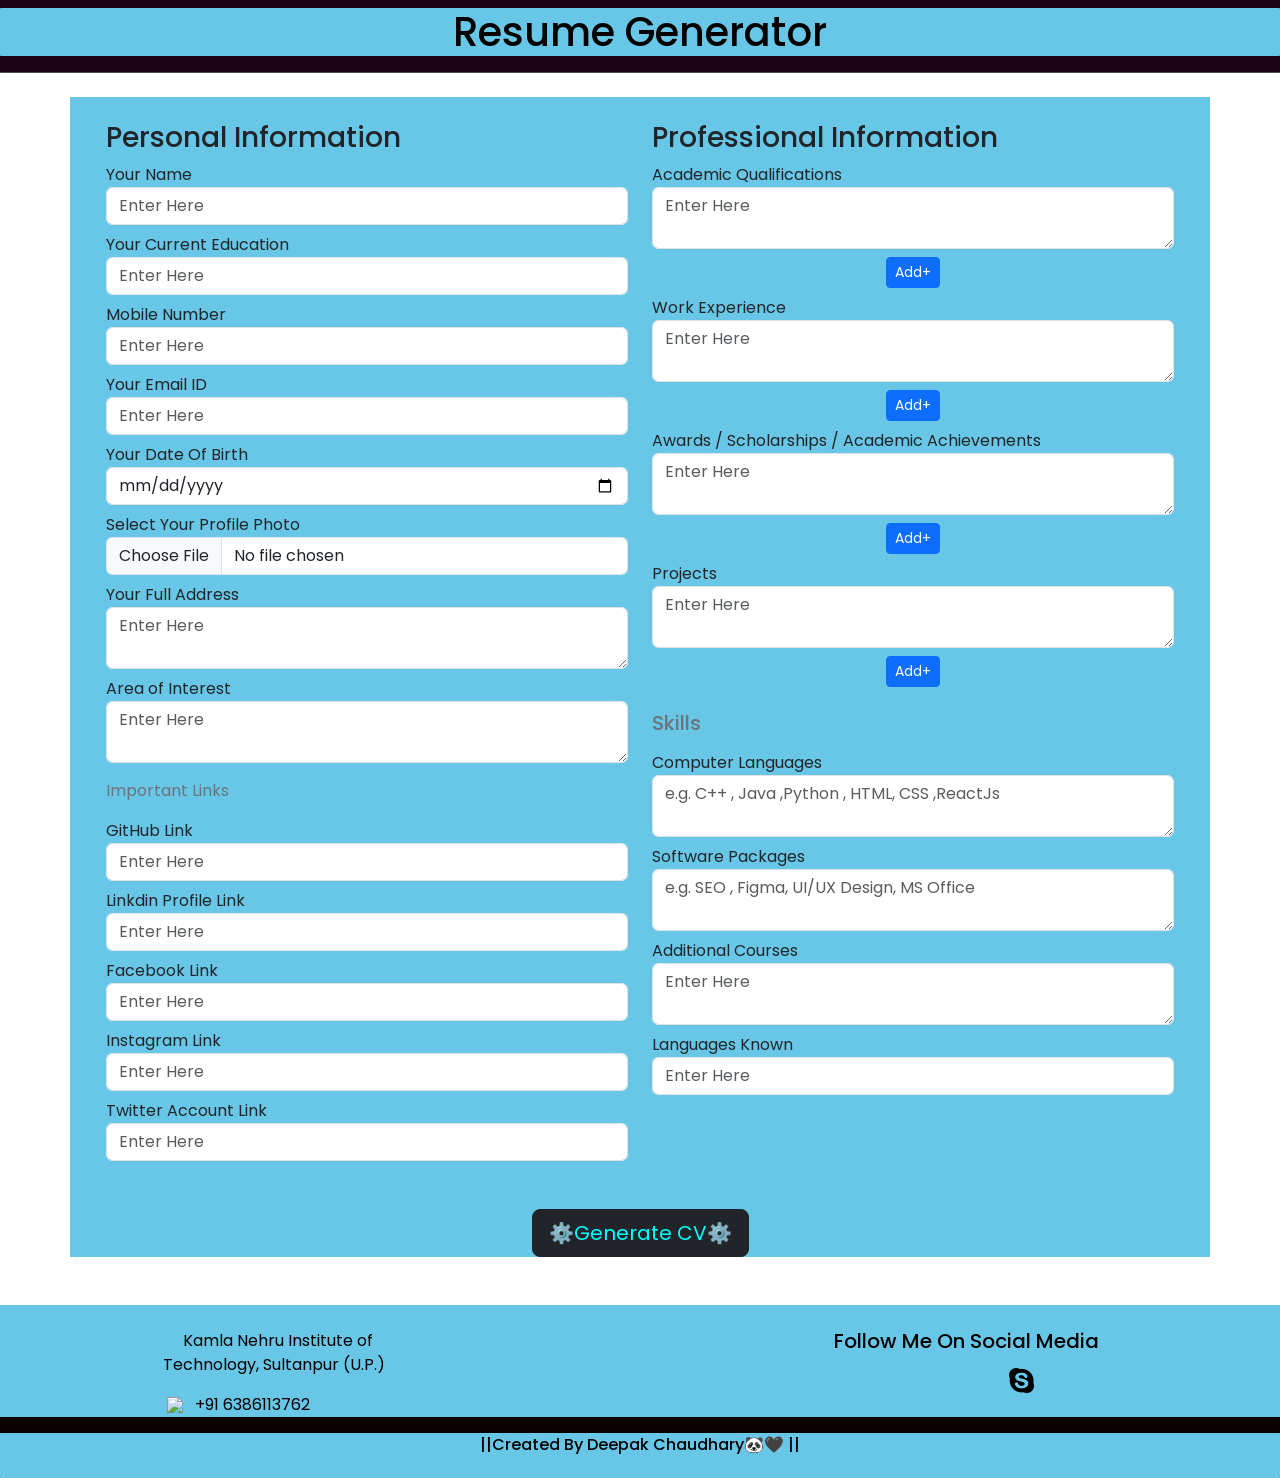
==== Resume.html @ cf72eae3 "Basic Online Resume Builder" ====
<!doctype html>
<html lang="en">

<head>
    <meta charset="utf-8">
    <meta name="viewport" content="width=device-width, initial-scale=1">
    <title>Resume Builder</title>
    <!-- Google Fonts -->
    <link href="https://fonts.googleapis.com/css2?family=Poppins:wght@300;500;600&display=swap" rel="stylesheet" />
    <!-- Stylesheet -->
    <link rel="stylesheet" href="Resume.css">
    <!-- link bootstrap -->
    <link href="https://cdn.jsdelivr.net/npm/bootstrap@5.3.0/dist/css/bootstrap.min.css" rel="stylesheet"
        integrity="sha384-9ndCyUaIbzAi2FUVXJi0CjmCapSmO7SnpJef0486qhLnuZ2cdeRhO02iuK6FUUVM" crossorigin="anonymous">
    <script src="https://cdnjs.cloudflare.com/ajax/libs/html2pdf.js/0.9.3/html2pdf.bundle.min.js"></script>
    <style>
        @media print {
            body {
                width: 100%;
                height: auto;
            }

            .page-break {
                page-break-after: always;
            }
        }
    </style>
</head>

<body>

    <div class="bg-dark border-bottom border-bottom-dark " data-bs-theme="dark" id="nav">
        <div class="text-center header py-2">
            <h1>Resume Generator</h1>
        </div>
    </div>
    <!-- CV Form  -->
    <div class="container" id="cv-form">
        <div class="row my-4 p-4">
            <div class="col-md-6">
                <!-- first col -->
                <h3>Personal Information</h3>
                <div class="form-group">
                    <label for="nameFeild">Your Name</label>
                    <input type="text" class="form-control" id="nameFeild" placeholder="Enter Here">
                </div>
                <div class="form-group mt-2">
                    <label for="eduFeild">Your Current Education</label>
                    <input type="text" class="form-control" id="eduFeild" placeholder="Enter Here">
                </div>
                <!-- Contact Number -->
                <div class="form-group mt-2">
                    <label for="contactFeild">Mobile Number</label>
                    <input type="tel" class="form-control" id="contactFeild" placeholder="Enter Here">
                </div>
                <!-- Email ID -->
                <div class="form-group mt-2">
                    <label for="emailFeild">Your Email ID</label>
                    <input type="email" class="form-control" id="emailFeild" placeholder="Enter Here">
                </div>
                <!-- Date of Birth -->
                <div class="form-group mt-2">
                    <label for="doblFeild">Your Date Of Birth</label>
                    <input type="date" class="form-control" id="dobFeild" placeholder="Enter Here">
                </div>
                <!-- Profile picture  -->
                <div class="form-group mt-2">
                    <label for="picFeild">Select Your Profile Photo</label>
                    <input type="file" class="form-control" id="picFeild">
                </div>
                <!-- Address -->
                <div class="form-group mt-2">
                    <label for="addressFeild"> Your Full Address</label>
                    <textarea type="text" class="form-control" id="addressFeild" placeholder="Enter Here"></textarea>
                </div>
                <!-- Area of Interest -->
                <div class="form-group mt-2">
                    <label for="interestFeild">Area of Interest</label>
                    <textarea type="text" class="form-control" id="interestFeild" placeholder="Enter Here"></textarea>
                </div>
                <!-- Important Links -->
                <p class="text-secondary my-3">Important Links</p>
                <div class="form-group">
                    <label for="gitFeild">GitHub Link</label>
                    <input type="text" class="form-control" id="gitFeild" placeholder="Enter Here">
                </div>
                <div class="form-group mt-2">
                    <label for="linkdinFeild">Linkdin Profile Link</label>
                    <input type="text" class="form-control" id="linkedinFeild" placeholder="Enter Here">
                </div>
                <div class="form-group mt-2">
                    <label for="fbFeild">Facebook Link</label>
                    <input type="text" class="form-control" id="fbFeild" placeholder="Enter Here">
                </div>
                <div class="form-group mt-2">
                    <label for="instaFeild">Instagram Link</label>
                    <input type="text" class="form-control" id="instaFeild" placeholder="Enter Here">
                </div>
                <div class="form-group mt-2">
                    <label for="twitterFeild">Twitter Account Link</label>
                    <input type="text" class="form-control" id="twitterFeild" placeholder="Enter Here">
                </div>
            </div>


            <div class="col-md-6">
                <!-- second col -->
                <h3>Professional Information</h3>
                <!-- Academic Qualifications -->
                <div class="form-group mt-2" id="AddAQ">
                    <label for="">Academic Qualifications</label>
                    <textarea type="text" class="form-control eqFeild" placeholder="Enter Here"></textarea>
                    <!-- New Text Area-->
                    <div class="container text-center mt-2" id="aqAddbtn">
                        <button onclick="addNewAQ()" class="btn btn-primary btn-sm">Add+</button>
                    </div>
                </div>

                <!-- Work Experience / Positions of Responsibility & Extra Curriculars -->
                <div class="form-group mt-2" id="we">
                    <label for="">Work Experience</label>
                    <textarea type="text" class="form-control weFeild" placeholder="Enter Here"></textarea>
                    <!-- New Text Area-->
                    <div class="container text-center mt-2" id="weAddbtn">
                        <button onclick="addNewWE()" class="btn btn-primary btn-sm">Add+</button>
                    </div>
                </div>
                <!-- Awards / Scholarships / Academic Achievements -->
                <div class="form-group mt-2" id="Awards">
                    <label for="">Awards / Scholarships / Academic Achievements</label>
                    <textarea type="text" class="form-control aFeild" placeholder="Enter Here"></textarea>
                    <!-- New Text Area-->
                    <div class="container text-center mt-2" id="Addbtn">
                        <button onclick="Awardsfun()" class="btn btn-primary btn-sm">Add+</button>
                    </div>
                </div>
                <!-- Projects -->
                <div class="form-group mt-2" id="pro">
                    <label for="">Projects</label>
                    <textarea type="text" class="form-control pFeild" placeholder="Enter Here"></textarea>
                    <!-- New Text Area-->
                    <div class="container text-center mt-2" id="pAddbtn">
                        <button onclick="AddProject()" class="btn btn-primary btn-sm">Add+</button>
                    </div>
                </div>
                <!-- Skills -->
                <h5 class="text-secondary my-3 pt-2">Skills</h5>
                <!-- Computer languages -->
                <div class="form-group">
                    <label for="comFeild">Computer Languages</label>
                    <textarea type="text" class="form-control" id="comFeild"
                        placeholder="e.g. C++ , Java ,Python , HTML, CSS ,ReactJs"></textarea>
                </div>
                <!-- Software Packages -->
                <div class="form-group mt-2">
                    <label for="softFeild">Software Packages</label>
                    <textarea type="text" class="form-control" id="softFeild"
                        placeholder="e.g. SEO , Figma, UI/UX Design, MS Office"></textarea>
                </div>
                <!-- Additional Courses -->
                <div class="form-group mt-2">
                    <label for="addFeild">Additional Courses</label>
                    <textarea type="text" class="form-control" id="addFeild" placeholder="Enter Here"></textarea>
                </div>
                <!-- Languages Known -->
                <div class="form-group mt-2">
                    <label for="langFeild">Languages Known</label>
                    <input type="text" class="form-control" id="langFeild" placeholder="Enter Here">
                </div>
            </div>
        </div>
        <div class="contaner text-center mt-3">
            <button onclick="GenerateCV()" class="btn btn-dark btn-lg" id="Generate">⚙️Generate CV⚙️</button>
        </div>
    </div>

    <!-- CV Template -->
    <div class="container fluid" id="cv-template">
        <div class="row">
            <div class="col-md-4 text-center py-3 background">
                <!-- first col -->
                <img src="https://campussafetyconference.com/wp-content/uploads/2020/08/iStock-476085198.jpg"
                    class="img-fluid myimg my-3" alt="error" id="mypic">
                <div class="container py-1">
                    <p id="nameT">Deepak Chaudhary</p>
                    <p id="BioT">KNIT'24</p>
                    <p id="contactT">+923875499234</p>
                    <p id="emailT">deepak.22717@knit.ac.in</p>
                    <p id="dobT">D.O.B. : 11 jul 2000</p>
                    <p id="addressT">Bishunapur Balrampur UP - 271201</p>
                    <hr>
                    <p>Important Links</p>
                    <div class="d-flex justify-content-around">
                        <div id="gitT"><a href="http://" target="_blank"><img src="icons/github.svg" alt=""></a></div>
                        <div id="linkT"><a href="http://" target="_blank"><img src="icons/linkedin.svg" alt=""></a>
                        </div>
                        <div id="instaT"><a href="http://" target="_blank"><img src="icons/instagram.svg" alt=""></a>
                        </div>
                        <div id="fbT"><a href="http://" target="_blank"><img src="icons/facebook.svg" alt=""></a></div>
                        <div id="twitterT"><a href="http://" target="_blank"><img src="icons/twitter.svg" alt=""></a>
                        </div>
                    </div>
                    <hr>
                    <div class="container">
                        <h5>Area of Interest</h5>
                        <p id="aiT">Lorem, ipsum dolor sit amet consectetur adipisicing elit. Facilis, cupiditate.</p>
                    </div>

                </div>
            </div>
            <div class="col-md-8">
                <!-- second col -->
                <!-- Academic Qualification -->
                <div class="card mt-2">
                    <div class="card-header background">
                        <h5>Academic Qualification</h5>
                    </div>
                    <div class="card-body">
                        <ul id="aqT">
                            <li>Lorem ipsum, dolor sit amet consectetur adipisicing elit. Delectus, consequuntur.</li>
                            <li>Lorem ipsum, dolor sit amet consectetur adipisicing elit. Delectus, consequuntur.</li>
                            <li>Lorem ipsum, dolor sit amet consectetur adipisicing elit. Delectus, consequuntur.</li>
                        </ul>
                    </div>
                </div>
                <!-- work Experience -->
                <div class="card mt-3">
                    <div class="card-header background">
                        <h5>Work Experience</h5>
                    </div>
                    <div class="card-body">
                        <ul id="weT">
                            <li>Lorem ipsum, dolor sit amet consectetur adipisicing elit. Delectus, consequuntur.</li>
                            <li>Lorem ipsum, dolor sit amet consectetur adipisicing elit. Delectus, consequuntur.</li>
                            <li>Lorem ipsum, dolor sit amet consectetur adipisicing elit. Delectus, consequuntur.</li>
                        </ul>
                    </div>
                </div>
                <!-- Awards / Scholarships / Academic Achievements -->
                <div class="card mt-3">
                    <div class="card-header background">
                        <h5>Awards / Scholarships / Academic Achievements</h5>
                    </div>
                    <div class="card-body">
                        <ul id="awT">
                            <li>Lorem ipsum, dolor sit amet consectetur adipisicing elit. Delectus, consequuntur.</li>
                            <li>Lorem ipsum, dolor sit amet consectetur adipisicing elit. Delectus, consequuntur.</li>
                            <li>Lorem ipsum, dolor sit amet consectetur adipisicing elit. Delectus, consequuntur.</li>
                        </ul>
                    </div>
                </div>
                <!-- Projects -->
                <div class="card mt-3">
                    <div class="card-header background">
                        <h5>Projects</h5>
                    </div>
                    <div class="card-body">
                        <ul id="projectT">
                            <li>Lorem ipsum, dolor sit amet consectetur adipisicing elit. Delectus, consequuntur.</li>
                            <li>Lorem ipsum, dolor sit amet consectetur adipisicing elit. Delectus, consequuntur.</li>
                            <li>Lorem ipsum, dolor sit amet consectetur adipisicing elit. Delectus, consequuntur.</li>
                        </ul>
                    </div>
                </div>
                <!-- Skills -->
                <div class="card mt-3">
                    <div class="card-header background">
                        <h5>Skills</h5>
                    </div>
                    <div class="card-body">
                        <ul>
                            <li><strong>Computer Languages : </strong><span id="clT">Lorem ipsum dolor sit amet
                                    consectetur adipisicing elit.</span></li>
                            <li><strong>Software Packages : </strong><span id="spT">Lorem ipsum dolor sit amet
                                    consectetur adipisicing elit.</span></li>
                            <li><strong>Additional Courses :</strong><span id="acT">Lorem ipsum dolor sit amet
                                    consectetur adipisicing elit.</span></li>
                            <li><strong>Languages Known : </strong><span id="lkT">Lorem ipsum dolor sit amet consectetur
                                    adipisicing elit.</span></li>
                        </ul>
                    </div>
                </div>

            </div>
        </div>
        <div class="container mt-4 text-center">
            <button onclick="printCV()" class="btn btn-dark btn-lg" id="printT">Print CV</button>
        </div>
    </div>

    <!-- Footer -->
    <footer class="footer mt-5" id="footer">
        <div class="row pt-4 d-flex justify-content-around">
            <div class="col-md-3">
                <!-- left footer  -->
                <div class="left">
                    <div>
                        <button class="bt btn-sm"><a href="https://knit.ac.in/" target="_blank"><img class="icon"
                                    src="icons/geo-alt.svg" alt=""></a></button><span class="text"> &nbsp; Kamla Nehru
                            Institute of Technology, Sultanpur (U.P.)</span>
                    </div>
                    <div>
                        <button class="bt btn-sm mt-3"><img class="icon" src="icons/telephone-fill.svg"
                                alt=" "></button><span class="text1">&nbsp; +91 6386113762 </span>
                    </div>
                </div>
            </div>

            <div class="col-md-3 text-center Right">
                <!-- Right footer  -->
                <h5 class="text">Follow Me On Social Media</h5>
                <div class="links d-flex justify-content-around">
                    <button class="bt btn-sm"><a href="https://github.com/DeepakChaudhary47" target="_blank"><img
                                class="icon" src="icons/github.svg" alt=""></a></button>
                    <button class="bt btn-sm"><a href="https://www.linkedin.com/in/deepakchaudhary47"
                            target="_blank"><img class="icon" src="icons/linkedin.svg" alt=""></a></button>
                    <button class="bt btn-sm"><a href="https://www.instagram.com/deepakrt47" target="_blank"><img
                                class="icon" src="icons/instagram.svg" alt=""></a></button>
                    <button class="bt btn-sm"><a href="https://join.skype.com/invite/wIaG7NNZKj6A" target="_blank"><img class="icon" src="ICONS/skype.png"
                                alt=""></a></button>
                    <button class="bt btn-sm"><a href="https://www.facebook.com/deepakrt47" target="_blank"><img
                                class="icon" src="icons/facebook.svg" alt=""></a></button>

                </div>
            </div>
        </div>
        <div class="text mt-3 bottom">
            <p class="f1">||Created By Deepak Chaudhary🐼🖤 ||</p>
        </div>
    </footer>
    <script src="Resume.js"></script>
    <!-- <script src="https://cdnjs.cloudflare.com/ajax/libs/html2pdf.js/0.10.1/html2pdf.bundle.min.js" integrity="sha512-GsLlZN/3F2ErC5ifS5QtgpiJtWd43JWSuIgh7mbzZ8zBps+dvLusV+eNQATqgA/HdeKFVgA5v3S/cIrLF7QnIg==" crossorigin="anonymous" referrerpolicy="no-referrer"></script> -->
    <script src="https://cdn.jsdelivr.net/npm/bootstrap@5.3.0/dist/js/bootstrap.bundle.min.js"
        integrity="sha384-geWF76RCwLtnZ8qwWowPQNguL3RmwHVBC9FhGdlKrxdiJJigb/j/68SIy3Te4Bkz"
        crossorigin="anonymous"></script>
</body>

</html>
---- Resume.css ----
* {
  padding: 0;
  margin: 0;
  box-sizing: border-box;
  font-family: "Poppins", sans-serif;
  scroll-behavior: smooth;
  border-radius: 1px;
  background-color: rgb(104, 199, 231);
}
body{
  overflow-x: hidden;
  background-color: rgb(4, 11, 11);
}
.h5 {
  text-align: justify;
  color: #000000;
}
#cv-template {
  display: none;
}
.myimg {
  border: 2px solid rgb(33, 3, 3);
  width: 200px;
  border-radius: 50%;
}
.background {
  background-color: rgb(240, 231, 231);
  z-index: 1000;
}
.header {
  background-color: rgb(29, 3, 17);
  align-items: center;
  color: rgb(0, 0, 0);
  font-weight: 400;
  font-style: bold;
  width: 100%;
}
.footer {
  background: rgb(10, 1, 1);
  position: static;
  left: 0;
  bottom: 0;
  width: 100%;
  height: fit-content;
  color: black;
  
}
.bt {
  border: none;
  background-color:  rgb(104, 199, 231);
}
.icon {
  padding: 2px 4px 2px 4px;
}
.text {
  color: #000000;
  padding-bottom: 5px;
}
.bottom {
  text-align: center;
}

.f1{
  font-weight: 500;
  font-style: bold;
}
#Generate{
color: aqua;
font-weight: 400;

}
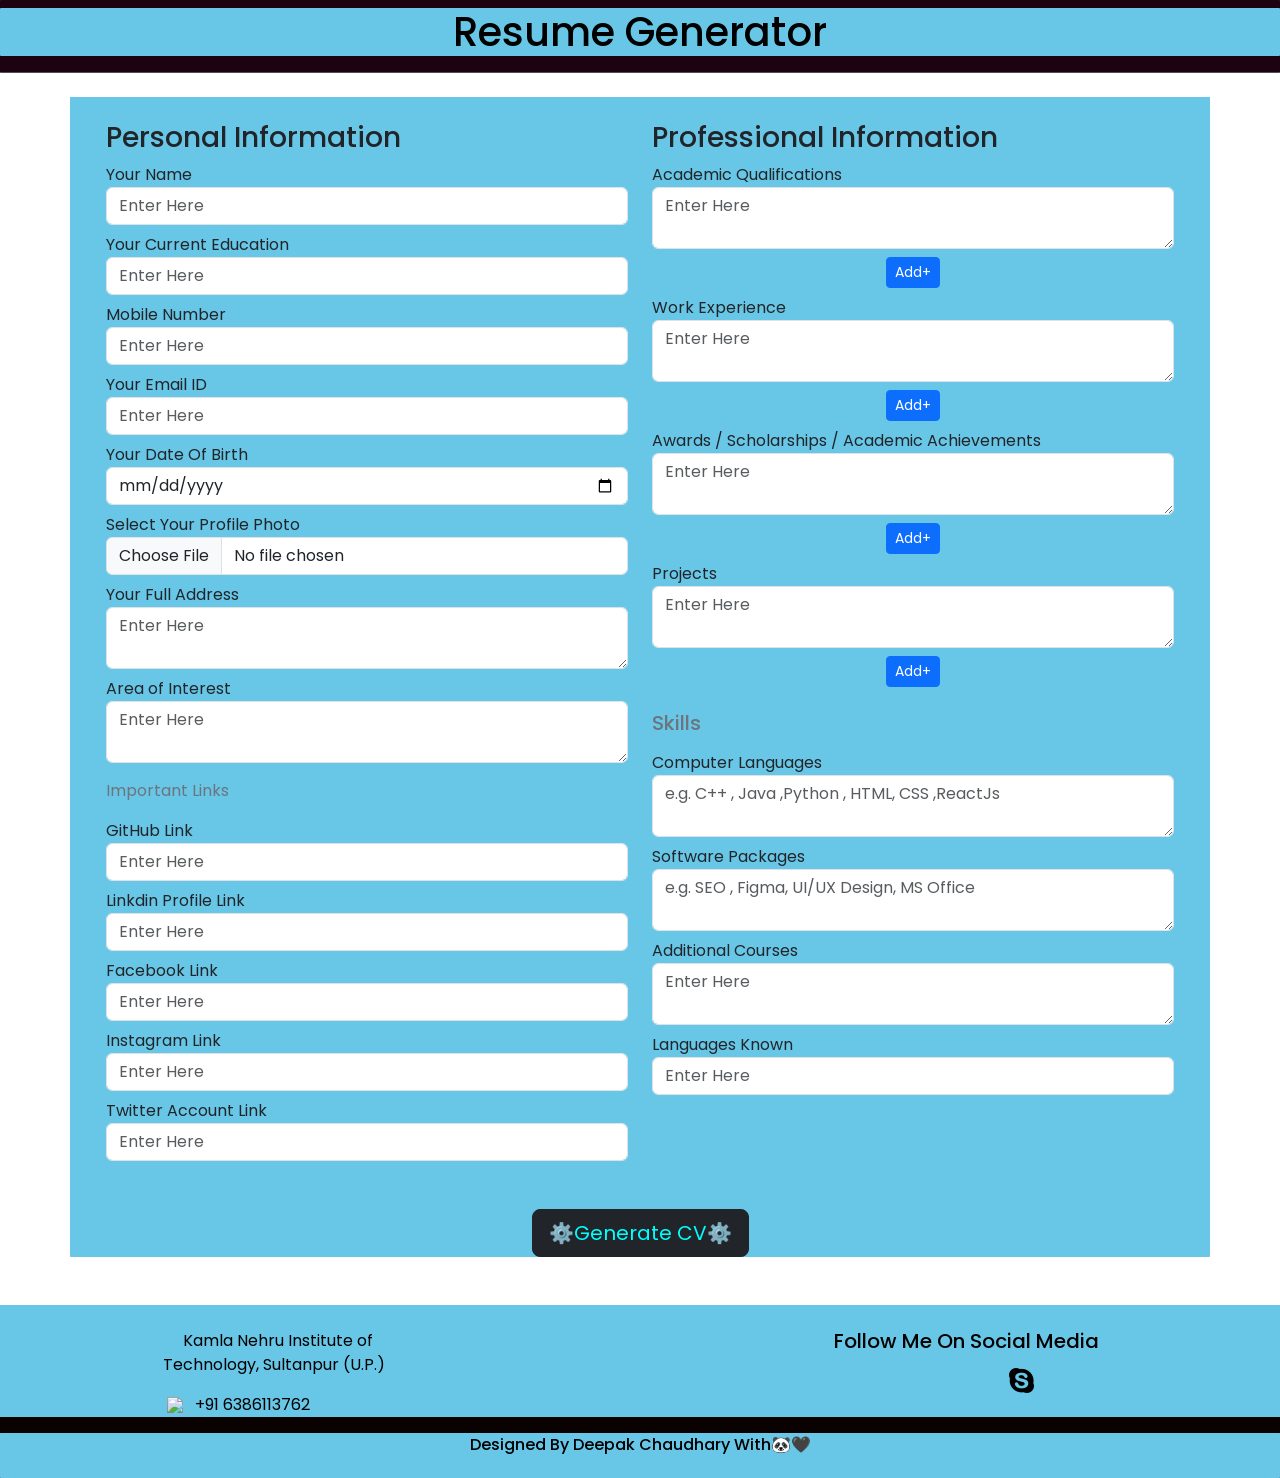
==== commit 57f23db9: "Update Resume.html" ====
--- a/Resume.html
+++ b/Resume.html
@@ -325,7 +325,7 @@
             </div>
         </div>
         <div class="text mt-3 bottom">
-            <p class="f1">||Created By Deepak Chaudhary🐼🖤 ||</p>
+            <p class="f1">Designed By Deepak Chaudhary With🐼🖤</p>
         </div>
     </footer>
     <script src="Resume.js"></script>
@@ -335,4 +335,4 @@
         crossorigin="anonymous"></script>
 </body>
 
-</html>+</html>
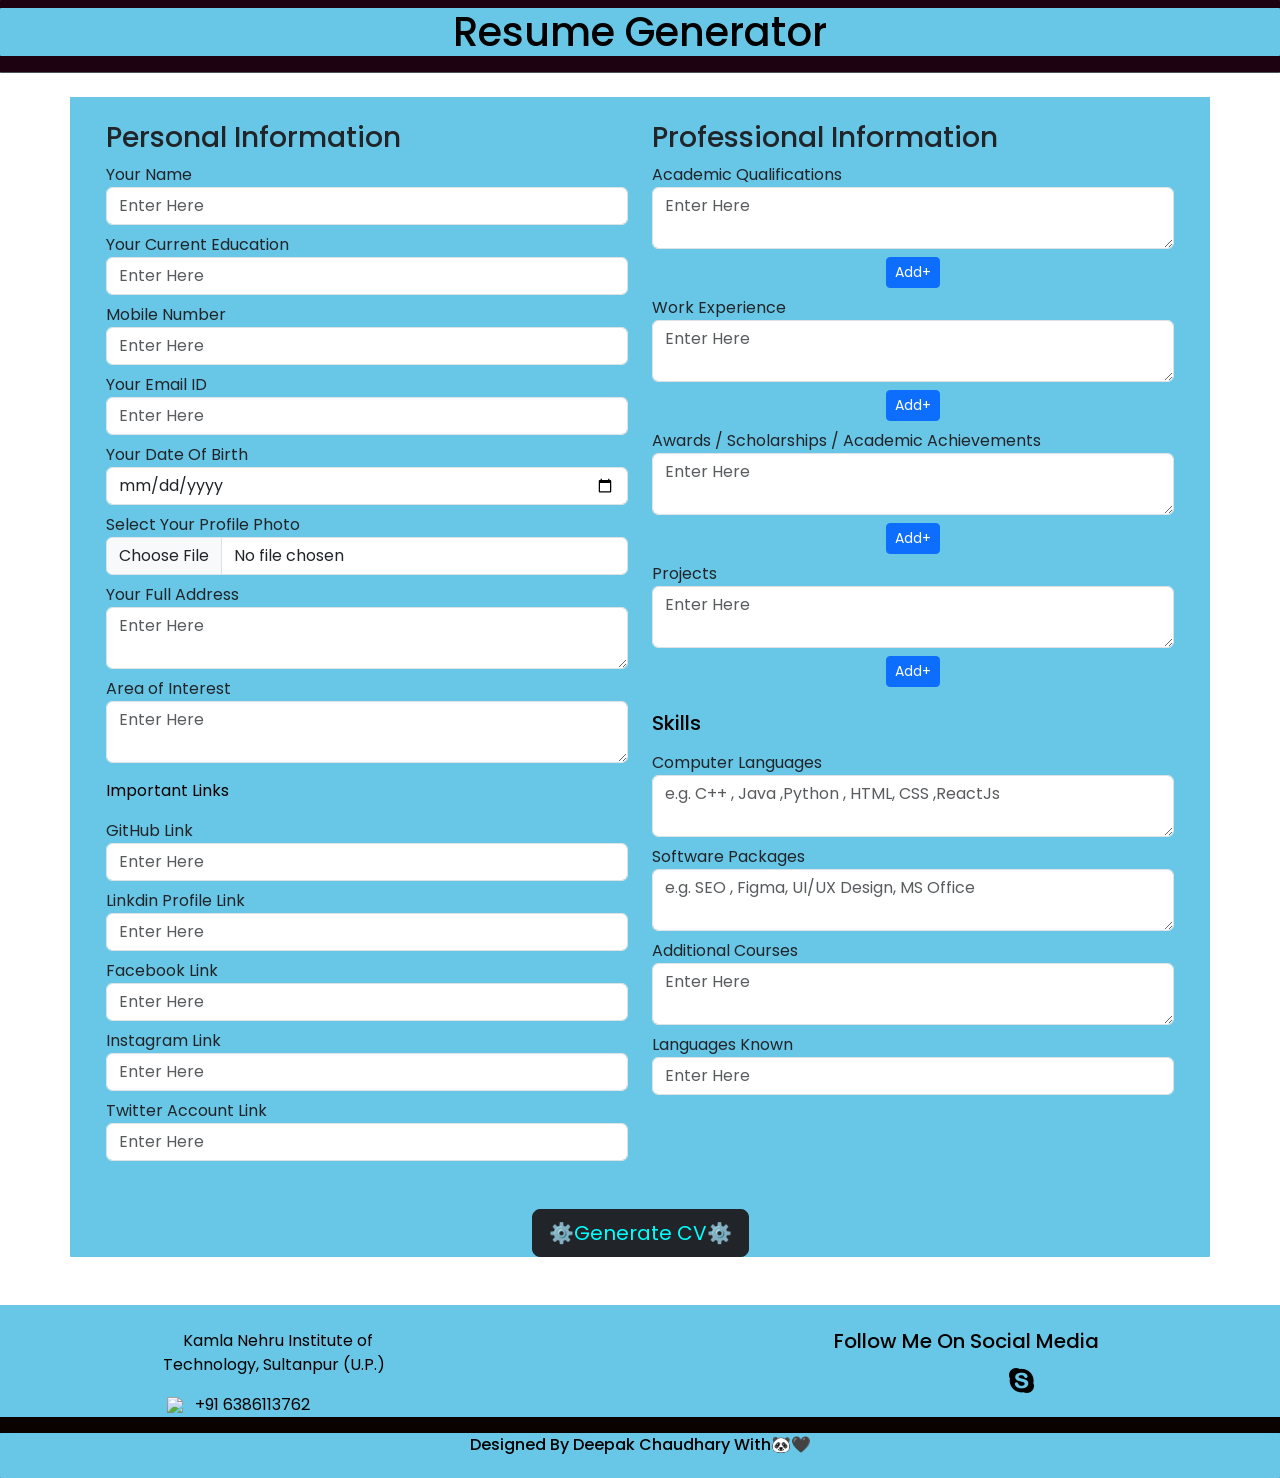
==== commit d424cc1a: "Update Resume.html Some Font Changes" ====
--- a/Resume.html
+++ b/Resume.html
@@ -79,7 +79,7 @@
                     <textarea type="text" class="form-control" id="interestFeild" placeholder="Enter Here"></textarea>
                 </div>
                 <!-- Important Links -->
-                <p class="text-secondary my-3">Important Links</p>
+                <p class="text-black my-3">Important Links</p>
                 <div class="form-group">
                     <label for="gitFeild">GitHub Link</label>
                     <input type="text" class="form-control" id="gitFeild" placeholder="Enter Here">
@@ -144,7 +144,7 @@
                     </div>
                 </div>
                 <!-- Skills -->
-                <h5 class="text-secondary my-3 pt-2">Skills</h5>
+                <h5 class="text-black my-3 pt-2">Skills</h5>
                 <!-- Computer languages -->
                 <div class="form-group">
                     <label for="comFeild">Computer Languages</label>
--- a/Resume.css
+++ b/Resume.css
@@ -67,5 +67,10 @@
 #Generate{
 color: aqua;
 font-weight: 400;
-
-}+}
+::-webkit-scrollbar{
+  display: none;
+}
+.IL{
+font-size: 10px;
+}
